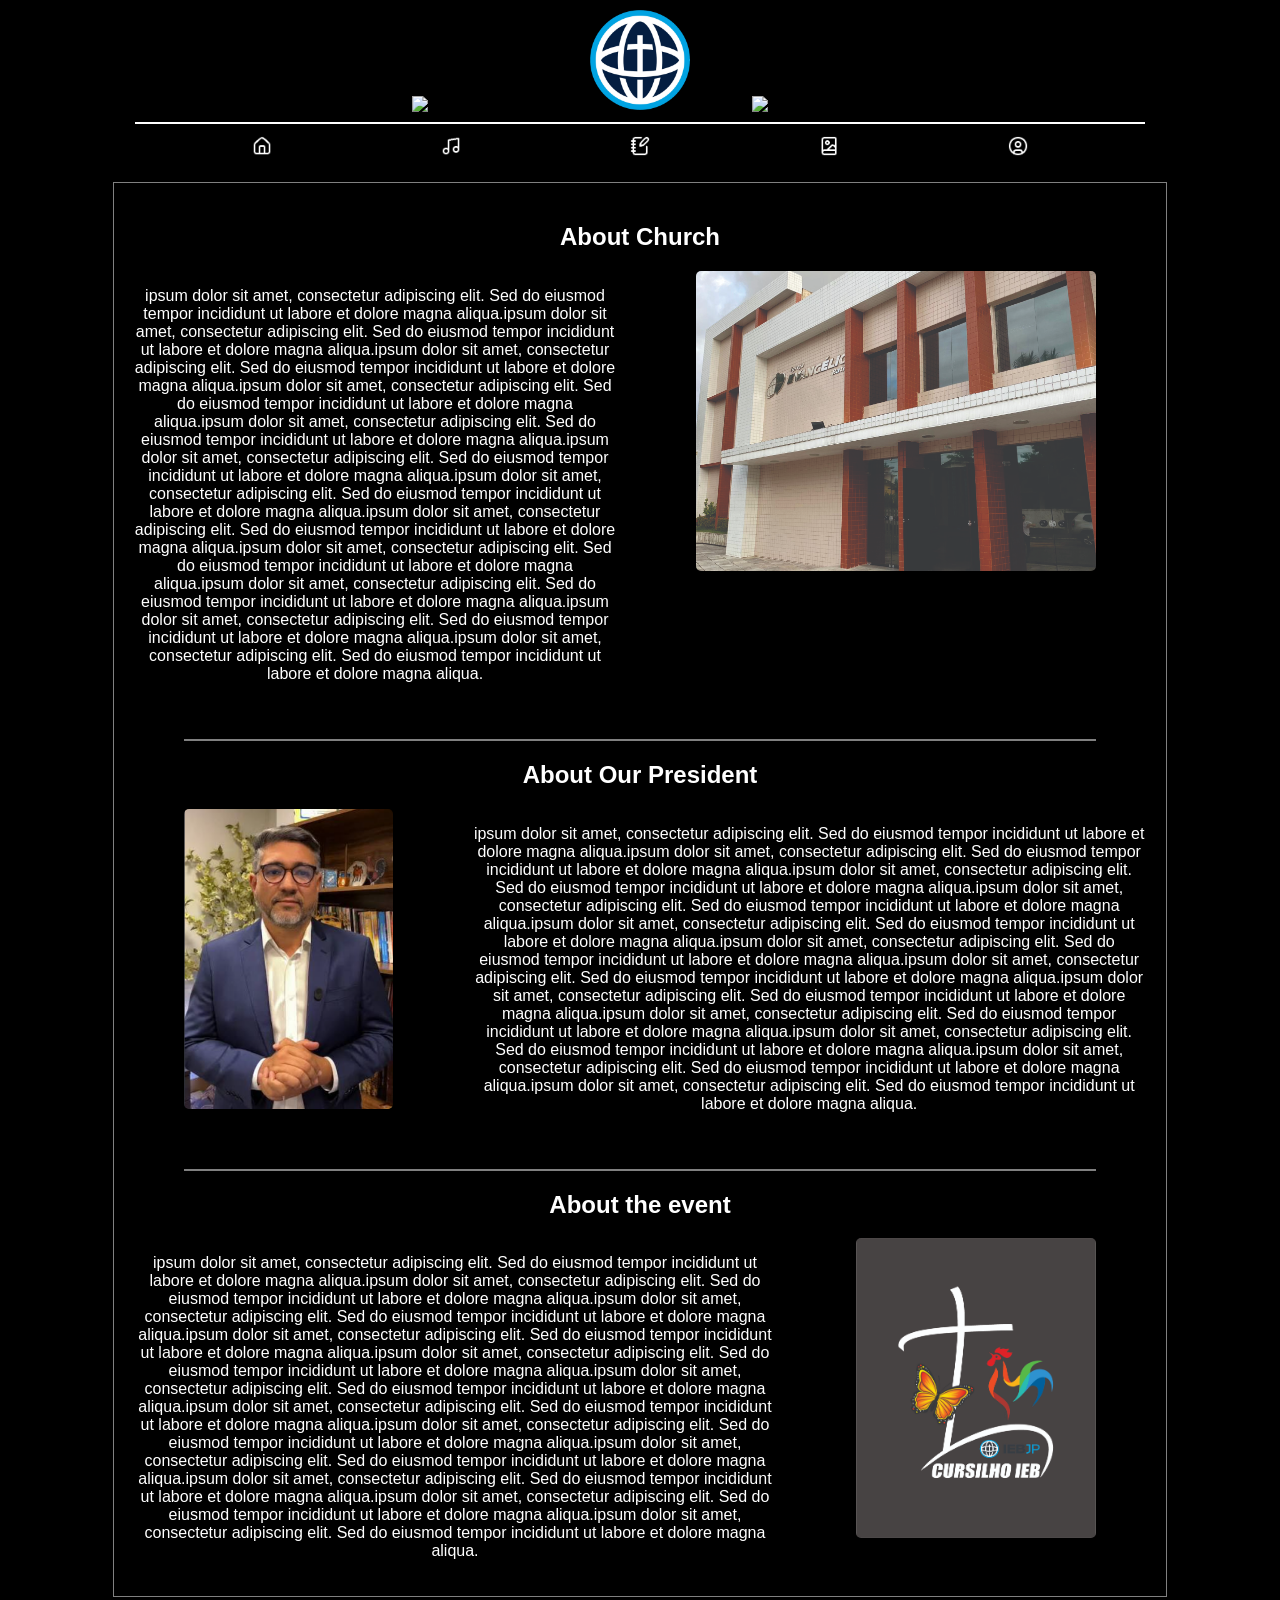
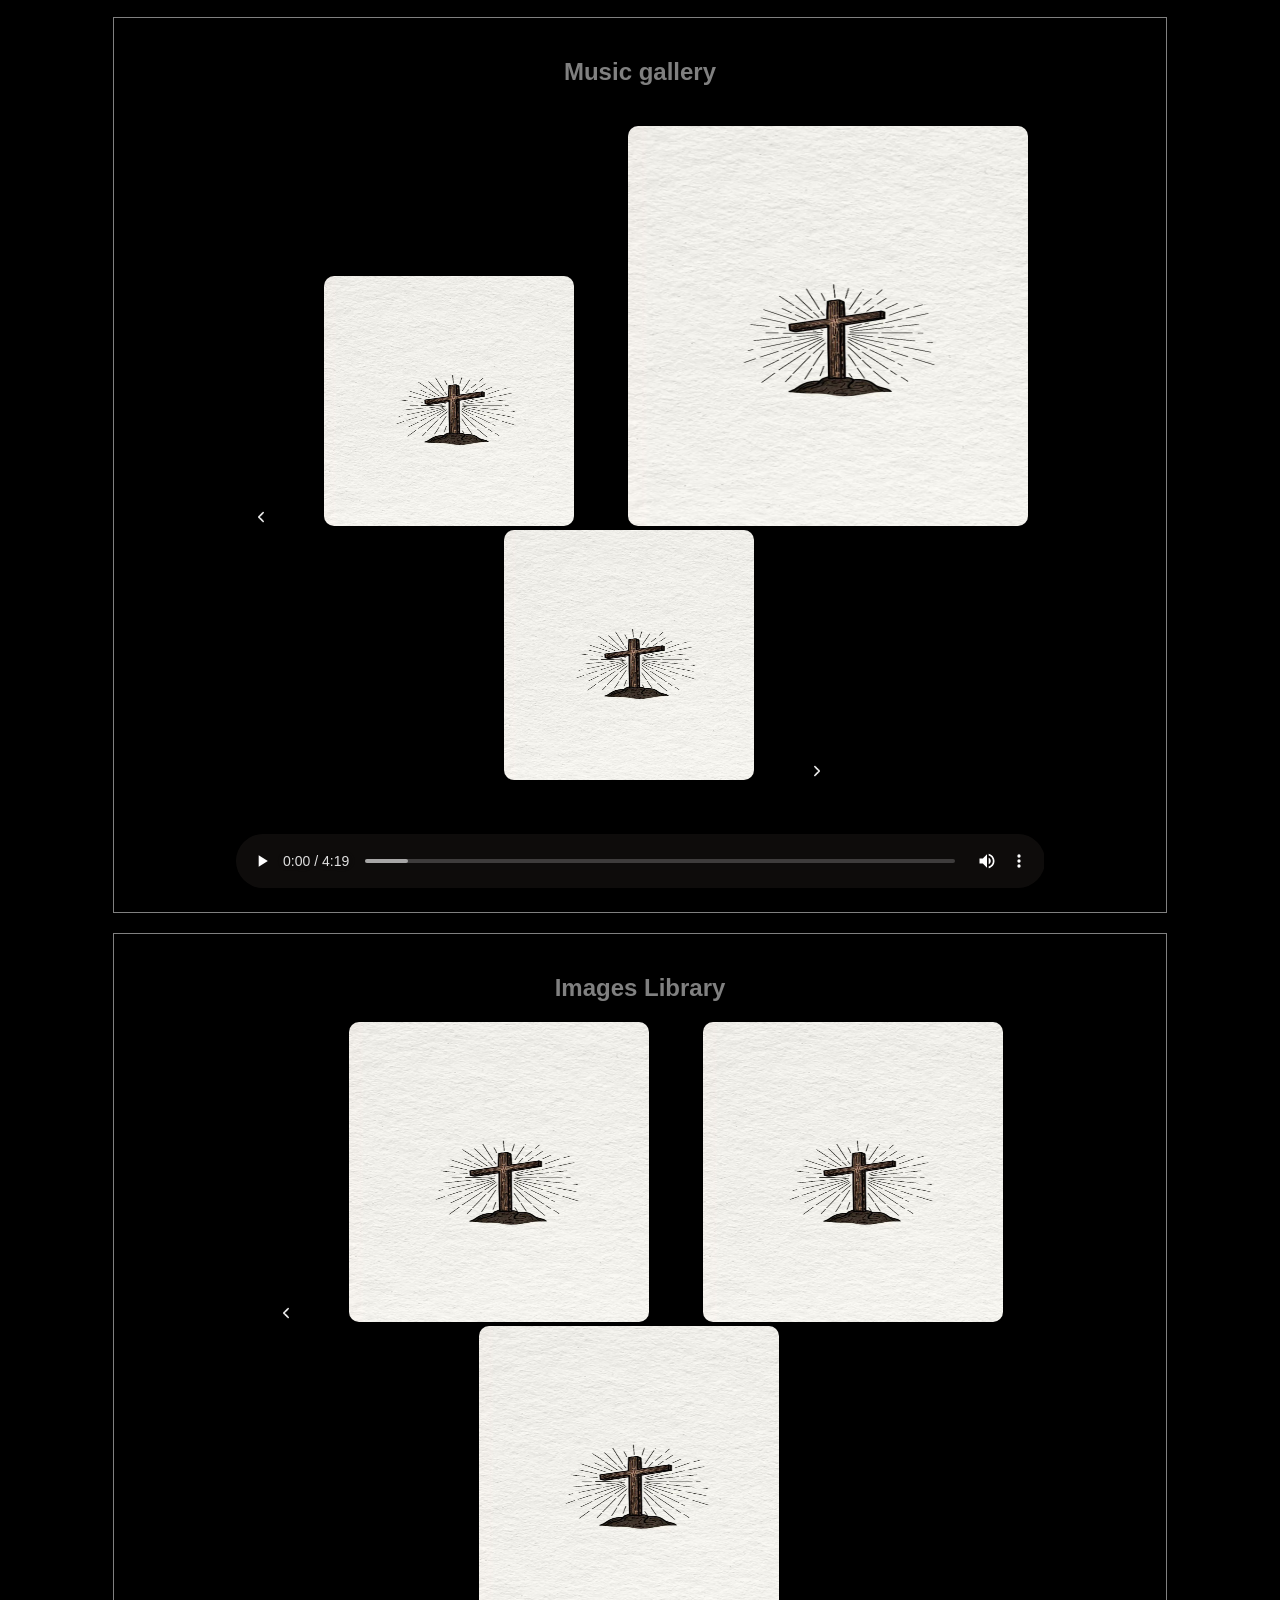
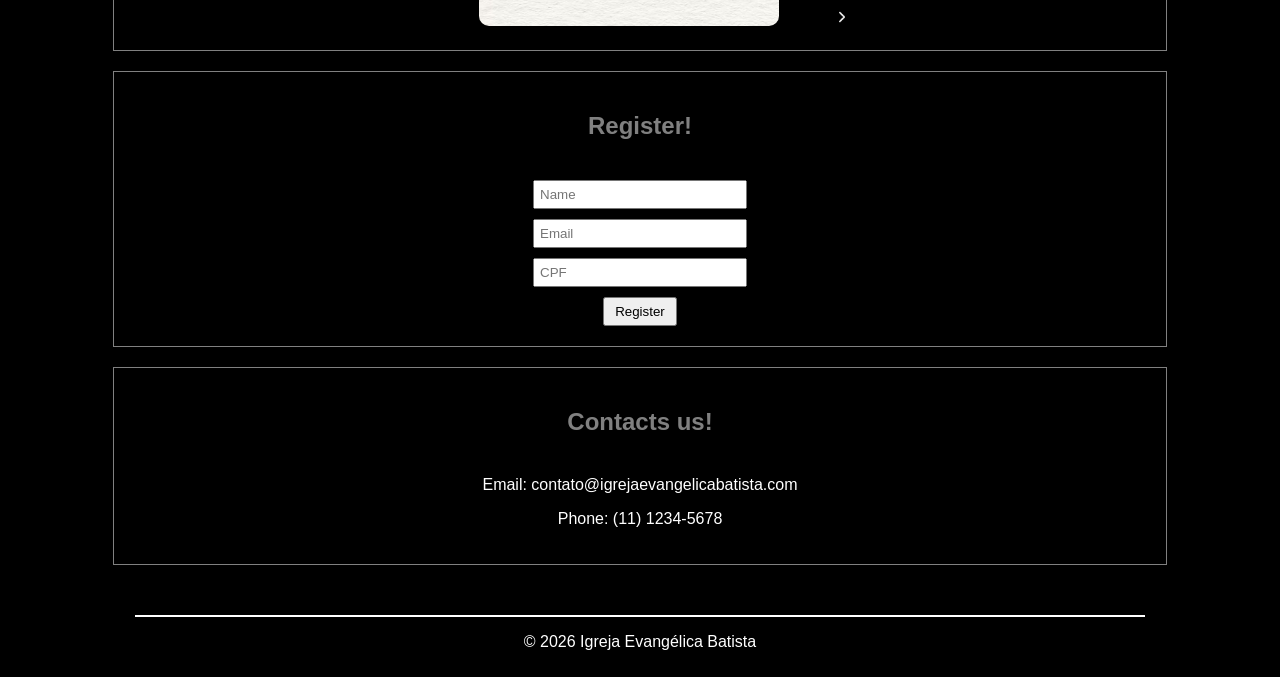
==== src/index.html @ d577eabb "HTML 1.0" ====
<!DOCTYPE html>
<html lang="en">

<head>
    <meta charset="UTF-8">
    <meta name="viewport" content="width=device-width, initial-scale=1.0">
    <style> 
        body {
            background-color: black;
            font-family: sans-serif;
        }
    </style>
    <title>Document</title>
</head>

<body>

    <header align="center" style="padding: 2px;">
        <img src="../assets/images/Galo_BackGround_preto.png" alt="Logotipo Galo" width="100" height="100">
        &nbsp;&nbsp;&nbsp;&nbsp;&nbsp;&nbsp;&nbsp;&nbsp;&nbsp;&nbsp;&nbsp;&nbsp;
        <img src="../assets/images/Globo.png" alt="Logotipo Globo" width="100" height="100">
        &nbsp;&nbsp;&nbsp;&nbsp;&nbsp;&nbsp;&nbsp;&nbsp;&nbsp;&nbsp;&nbsp;&nbsp;
        <img src="../assets/images/Galo_BackGround_preto.png" alt="Logotipo Galo" width="100" height="100"> 
        <hr align="center" style="border: 0.1px solid white; width: 80%;">
    </header>

    <nav align="center" style="padding: 2px;">
                &nbsp;&nbsp;&nbsp;&nbsp;&nbsp;&nbsp;&nbsp;&nbsp;&nbsp;&nbsp;&nbsp;&nbsp;&nbsp;&nbsp;&nbsp;&nbsp;&nbsp;&nbsp;&nbsp;&nbsp;&nbsp;&nbsp;&nbsp;&nbsp;&nbsp;&nbsp;&nbsp;&nbsp;&nbsp;&nbsp;&nbsp;&nbsp;&nbsp;&nbsp;&nbsp;&nbsp;
        <a href="#home">
            <img src="../assets/images/Home.png" alt="Home" width="20" height="20"></a>
                &nbsp;&nbsp;&nbsp;&nbsp;&nbsp;&nbsp;&nbsp;&nbsp;&nbsp;&nbsp;&nbsp;&nbsp;&nbsp;&nbsp;&nbsp;&nbsp;&nbsp;&nbsp;&nbsp;&nbsp;&nbsp;&nbsp;&nbsp;&nbsp;&nbsp;&nbsp;&nbsp;&nbsp;&nbsp;&nbsp;&nbsp;&nbsp;&nbsp;&nbsp;&nbsp;&nbsp;
        <a href="#music">
            <img src="../assets/images/Music.png" alt="Music" width="20" height="20"></a>
                &nbsp;&nbsp;&nbsp;&nbsp;&nbsp;&nbsp;&nbsp;&nbsp;&nbsp;&nbsp;&nbsp;&nbsp;&nbsp;&nbsp;&nbsp;&nbsp;&nbsp;&nbsp;&nbsp;&nbsp;&nbsp;&nbsp;&nbsp;&nbsp;&nbsp;&nbsp;&nbsp;&nbsp;&nbsp;&nbsp;&nbsp;&nbsp;&nbsp;&nbsp;&nbsp;&nbsp;
        <a href="#register">
            <img src="../assets/images/Register.png" alt="Register" width="20" height="20"></a>
                &nbsp;&nbsp;&nbsp;&nbsp;&nbsp;&nbsp;&nbsp;&nbsp;&nbsp;&nbsp;&nbsp;&nbsp;&nbsp;&nbsp;&nbsp;&nbsp;&nbsp;&nbsp;&nbsp;&nbsp;&nbsp;&nbsp;&nbsp;&nbsp;&nbsp;&nbsp;&nbsp;&nbsp;&nbsp;&nbsp;&nbsp;&nbsp;&nbsp;&nbsp;&nbsp;&nbsp;
        <a href="#library">
            <img src="../assets/images/Library.png" alt="Library" width="20" height="20"></a>
                &nbsp;&nbsp;&nbsp;&nbsp;&nbsp;&nbsp;&nbsp;&nbsp;&nbsp;&nbsp;&nbsp;&nbsp;&nbsp;&nbsp;&nbsp;&nbsp;&nbsp;&nbsp;&nbsp;&nbsp;&nbsp;&nbsp;&nbsp;&nbsp;&nbsp;&nbsp;&nbsp;&nbsp;&nbsp;&nbsp;&nbsp;&nbsp;&nbsp;&nbsp;&nbsp;&nbsp;
        <a href="#contacts">
            <img src="../assets/images/Contacts.png" alt="Contacts" width="20" height="20"></a>
                &nbsp;&nbsp;&nbsp;&nbsp;&nbsp;&nbsp;&nbsp;&nbsp;&nbsp;&nbsp;&nbsp;&nbsp;&nbsp;&nbsp;&nbsp;&nbsp;&nbsp;&nbsp;&nbsp;&nbsp;&nbsp;&nbsp;&nbsp;&nbsp;&nbsp;&nbsp;&nbsp;&nbsp;&nbsp;&nbsp;&nbsp;&nbsp;&nbsp;&nbsp;&nbsp;&nbsp;
    </nav>

    <section id="home" align="center" style=" padding: 20px; border: 0.1px solid rgba(255, 255, 255, 0.5); width: 80%; margin-top: 20px; margin-left: auto; margin-right: auto;">
        <h1><font color="white" size="5">About Church</font></h1> 
        <div style="display: flex; gap: 80px; align-items: flex-start;">
            <p style="margin: 2;">
                <font color="white">
                    ipsum dolor sit amet, consectetur adipiscing elit. Sed do eiusmod tempor incididunt ut labore et dolore magna aliqua.ipsum dolor sit amet, consectetur adipiscing elit. Sed do eiusmod tempor incididunt ut labore et dolore magna aliqua.ipsum dolor sit amet, consectetur adipiscing elit. Sed do eiusmod tempor incididunt ut labore et dolore magna aliqua.ipsum dolor sit amet, consectetur adipiscing elit. Sed do eiusmod tempor incididunt ut labore et dolore magna aliqua.ipsum dolor sit amet, consectetur adipiscing elit. Sed do eiusmod tempor incididunt ut labore et dolore magna aliqua.ipsum dolor sit amet, consectetur adipiscing elit. Sed do eiusmod tempor incididunt ut labore et dolore magna aliqua.ipsum dolor sit amet, consectetur adipiscing elit. Sed do eiusmod tempor incididunt ut labore et dolore magna aliqua.ipsum dolor sit amet, consectetur adipiscing elit. Sed do eiusmod tempor incididunt ut labore et dolore magna aliqua.ipsum dolor sit amet, consectetur adipiscing elit. Sed do eiusmod tempor incididunt ut labore et dolore magna aliqua.ipsum dolor sit amet, consectetur adipiscing elit. Sed do eiusmod tempor incididunt ut labore et dolore magna aliqua.ipsum dolor sit amet, consectetur adipiscing elit. Sed do eiusmod tempor incididunt ut labore et dolore magna aliqua.ipsum dolor sit amet, consectetur adipiscing elit. Sed do eiusmod tempor incididunt ut labore et dolore magna aliqua.
                </font>
            </p>
            <img src="../assets/images/FotoIEB.jpg" alt="Church Image" width="400" height="300" style="margin-right: 50px; border-radius: 5px;">
        </div>
        <hr style="border: 0.1px solid rgba(255, 255, 255, 0.5); width: 90%; margin-top: 40px;">
        <h1><font color="white" size="5">About Our President</font></h1>
        <div style="display: flex; gap: 80px; align-items: flex-start;">
            <img src="../assets/images/Pr_Iranilson.png" alt="President Image" width="400" height="300" style="margin-left: 50px; border-radius: 5px;">
            <p style="margin: 2;">
                <font color="white">
                    ipsum dolor sit amet, consectetur adipiscing elit. Sed do eiusmod tempor incididunt ut labore et dolore magna aliqua.ipsum dolor sit amet, consectetur adipiscing elit. Sed do eiusmod tempor incididunt ut labore et dolore magna aliqua.ipsum dolor sit amet, consectetur adipiscing elit. Sed do eiusmod tempor incididunt ut labore et dolore magna aliqua.ipsum dolor sit amet, consectetur adipiscing elit. Sed do eiusmod tempor incididunt ut labore et dolore magna aliqua.ipsum dolor sit amet, consectetur adipiscing elit. Sed do eiusmod tempor incididunt ut labore et dolore magna aliqua.ipsum dolor sit amet, consectetur adipiscing elit. Sed do eiusmod tempor incididunt ut labore et dolore magna aliqua.ipsum dolor sit amet, consectetur adipiscing elit. Sed do eiusmod tempor incididunt ut labore et dolore magna aliqua.ipsum dolor sit amet, consectetur adipiscing elit. Sed do eiusmod tempor incididunt ut labore et dolore magna aliqua.ipsum dolor sit amet, consectetur adipiscing elit. Sed do eiusmod tempor incididunt ut labore et dolore magna aliqua.ipsum dolor sit amet, consectetur adipiscing elit. Sed do eiusmod tempor incididunt ut labore et dolore magna aliqua.ipsum dolor sit amet, consectetur adipiscing elit. Sed do eiusmod tempor incididunt ut labore et dolore magna aliqua.ipsum dolor sit amet, consectetur adipiscing elit. Sed do eiusmod tempor incididunt ut labore et dolore magna aliqua.
                </font>
            </p>    
        </div>
        <hr style="border: 0.1px solid rgba(255, 255, 255, 0.5); width: 90%; margin-top: 40px;">
        <h1><font color="white" size="5">About the event</font></h1>
        <div style="display: flex; gap: 80px; align-items: flex-start;">
            <p style="margin: 2;">
                <font color="white">
                    ipsum dolor sit amet, consectetur adipiscing elit. Sed do eiusmod tempor incididunt ut labore et dolore magna aliqua.ipsum dolor sit amet, consectetur adipiscing elit. Sed do eiusmod tempor incididunt ut labore et dolore magna aliqua.ipsum dolor sit amet, consectetur adipiscing elit. Sed do eiusmod tempor incididunt ut labore et dolore magna aliqua.ipsum dolor sit amet, consectetur adipiscing elit. Sed do eiusmod tempor incididunt ut labore et dolore magna aliqua.ipsum dolor sit amet, consectetur adipiscing elit. Sed do eiusmod tempor incididunt ut labore et dolore magna aliqua.ipsum dolor sit amet, consectetur adipiscing elit. Sed do eiusmod tempor incididunt ut labore et dolore magna aliqua.ipsum dolor sit amet, consectetur adipiscing elit. Sed do eiusmod tempor incididunt ut labore et dolore magna aliqua.ipsum dolor sit amet, consectetur adipiscing elit. Sed do eiusmod tempor incididunt ut labore et dolore magna aliqua.ipsum dolor sit amet, consectetur adipiscing elit. Sed do eiusmod tempor incididunt ut labore et dolore magna aliqua.ipsum dolor sit amet, consectetur adipiscing elit. Sed do eiusmod tempor incididunt ut labore et dolore magna aliqua.ipsum dolor sit amet, consectetur adipiscing elit. Sed do eiusmod tempor incididunt ut labore et dolore magna aliqua.ipsum dolor sit amet, consectetur adipiscing elit. Sed do eiusmod tempor incididunt ut labore et dolore magna aliqua.
                </font>
            </p> 
            <img src="../assets/images/LogoCursilhoCruzBranca.jpg" alt="Event Image" width="400" height="300" style="margin-right: 50px; border-radius: 5px;">   
        </div>
    </section>

    <section id="music" align="center" style=" padding: 20px; border: 0.1px solid rgba(255, 255, 255, 0.5); width: 80%; margin-top: 20px; margin-left: auto; margin-right: auto;">
        <h1><font color="gray" size="5">Music gallery</font></h1>
        <div id="music-gallery-images" style="margin-top: 40px;">
            <button id="skip-back" type="button" Style="margin-right: 50px; background: none; border: none; padding: 0; cursor: pointer;"> <img src="../assets/images/skip-back.png" alt="Skip back" width="18" height="18"> </button>
            <img id="music1" src="../assets/images/CapaMusicas.jpeg" alt="Music Image" width="250" height="250" style="margin-right: 50px; border-radius: 10px;">
            <img id="music2" src="../assets/images/CapaMusicas.jpeg" alt="Music Image" width="400" height="400" style="margin-right: auto; margin-left: auto; border-radius: 10px;">
            <img id="music3" src="../assets/images/CapaMusicas.jpeg" alt="Music Image" width="250" height="250" style="margin-left: 50px; border-radius: 10px;">
            <button id="skip-forward" type="button" Style="margin-left: 50px; background: none; border: none; padding: 0; cursor: pointer;"> <img src="../assets/images/skip-forward.png" alt="Skip forward" width="18" height="18"> </button>
        </div>
        <div>
            <audio id="audio-player" controls style="margin-top: 50px; width: 80%; margin-left: auto; margin-right: auto; filter: invert(100%);">
                <source src="../assets/music/musica_teste.mpeg" type="audio/mpeg">
                Your browser does not support the audio element.
        </div>
    </section>

    <section id="library" align="center" style=" padding: 20px; border: 0.1px solid rgba(255, 255, 255, 0.5); width: 80%; margin-top: 20px; margin-left: auto; margin-right: auto;">
        <h1><font color="gray" size="5">Images Library</font></h1>
        <div>
            <button id="skip-back" type="button" Style="margin-right: 50px; background: none; border: none; padding: 0; cursor: pointer;"> <img src="../assets/images/skip-back.png" alt="Skip back" width="18" height="18"> </button>
            <img id="image1" src="../assets/images/CapaMusicas.jpeg" alt="Music Image" width="300" height="300" style="margin-right: 50px; border-radius: 10px;">
            <img id="image2" src="../assets/images/CapaMusicas.jpeg" alt="Music Image" width="300" height="300" style="margin-right: auto; margin-left: auto; border-radius: 10px;">
            <img id="image3" src="../assets/images/CapaMusicas.jpeg" alt="Music Image" width="300" height="300" style="margin-left: 50px; border-radius: 10px;">
            <button id="skip-forward" type="button" Style="margin-left: 50px; background: none; border: none; padding: 0; cursor: pointer;"> <img src="../assets/images/skip-forward.png" alt="Skip forward" width="18" height="18"> </button>
        </div>
    </section>

    <section id="register" align="center" style=" padding: 20px; border: 0.1px solid rgba(255, 255, 255, 0.5); width: 80%; margin-top: 20px; margin-left: auto; margin-right: auto;">
        <h1><font color="gray" size="5">Register!</font></h1>
        <div style="margin-top: 40px;">
            <form action="../src/register.php" method="POST">
                <input type="text" name="name" placeholder="Name" required style="margin-bottom: 10px; padding: 5px; width: 200px;">
                <br>
                <input type="email" name="email" placeholder="Email" required style="margin-bottom: 10px; padding: 5px; width: 200px;">
                <br>
                <input type="text" name="cpf" placeholder="CPF" required style="margin-bottom: 10px; padding: 5px; width: 200px;">
                <br>
                <button type="submit" style="padding: 5px 10px;">Register</button>
            </form>
        </div>
    </section>

    <section id="contacts" align="center" style=" padding: 20px; border: 0.1px solid rgba(255, 255, 255, 0.5); width: 80%; margin-top: 20px; margin-left: auto; margin-right: auto;">
        <h1><font color="gray" size="5">Contacts us!</font></h1>
        <div style="margin-top: 40px;">
            <p><font color="white">Email: contato@igrejaevangelicabatista.com</font></p>
            <p><font color="white">Phone: (11) 1234-5678</font></p>
        </div>
    </section>

    <footer align="center" style="padding: 2px; margin-top: 40px;">
        <hr align="center" style="border: 0.1px solid white; width: 80%;">
        <p><font color="white">© 2026 Igreja Evangélica Batista</font></p>
    </footer>

</body>

</html>
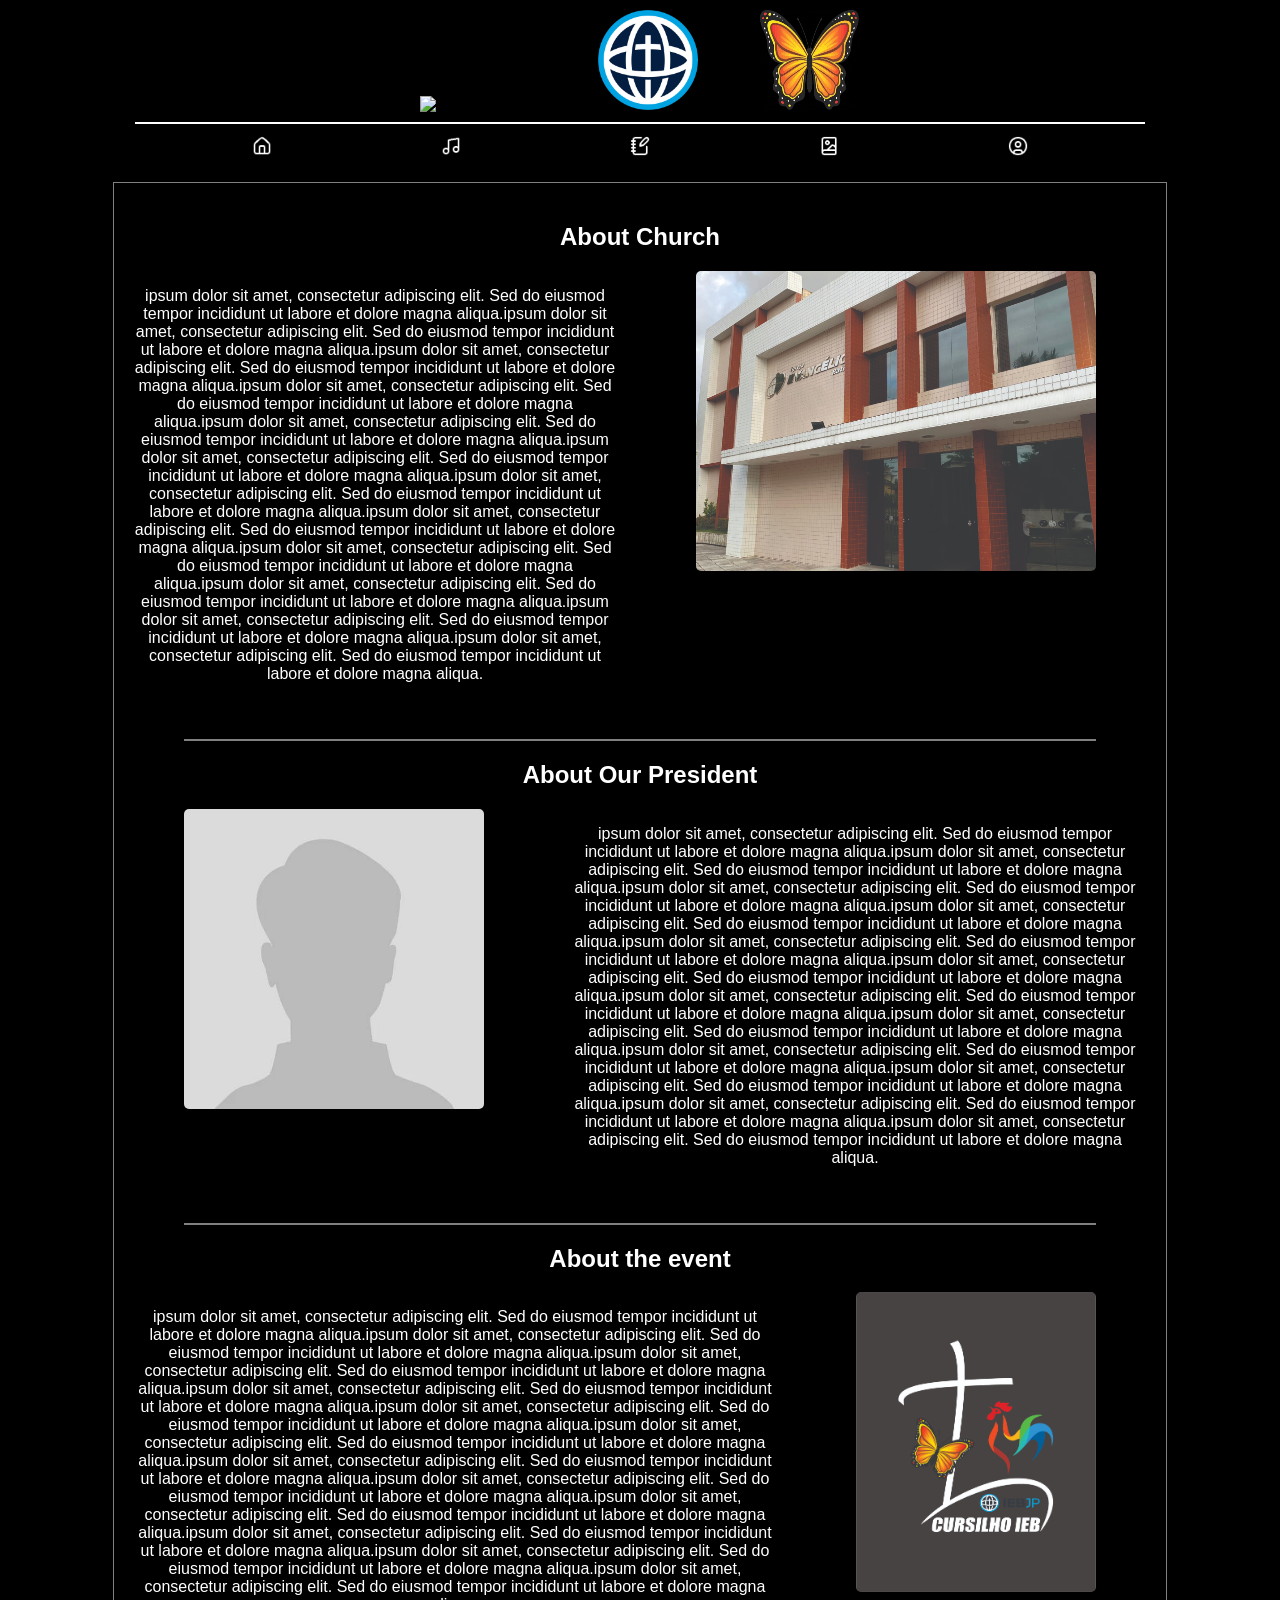
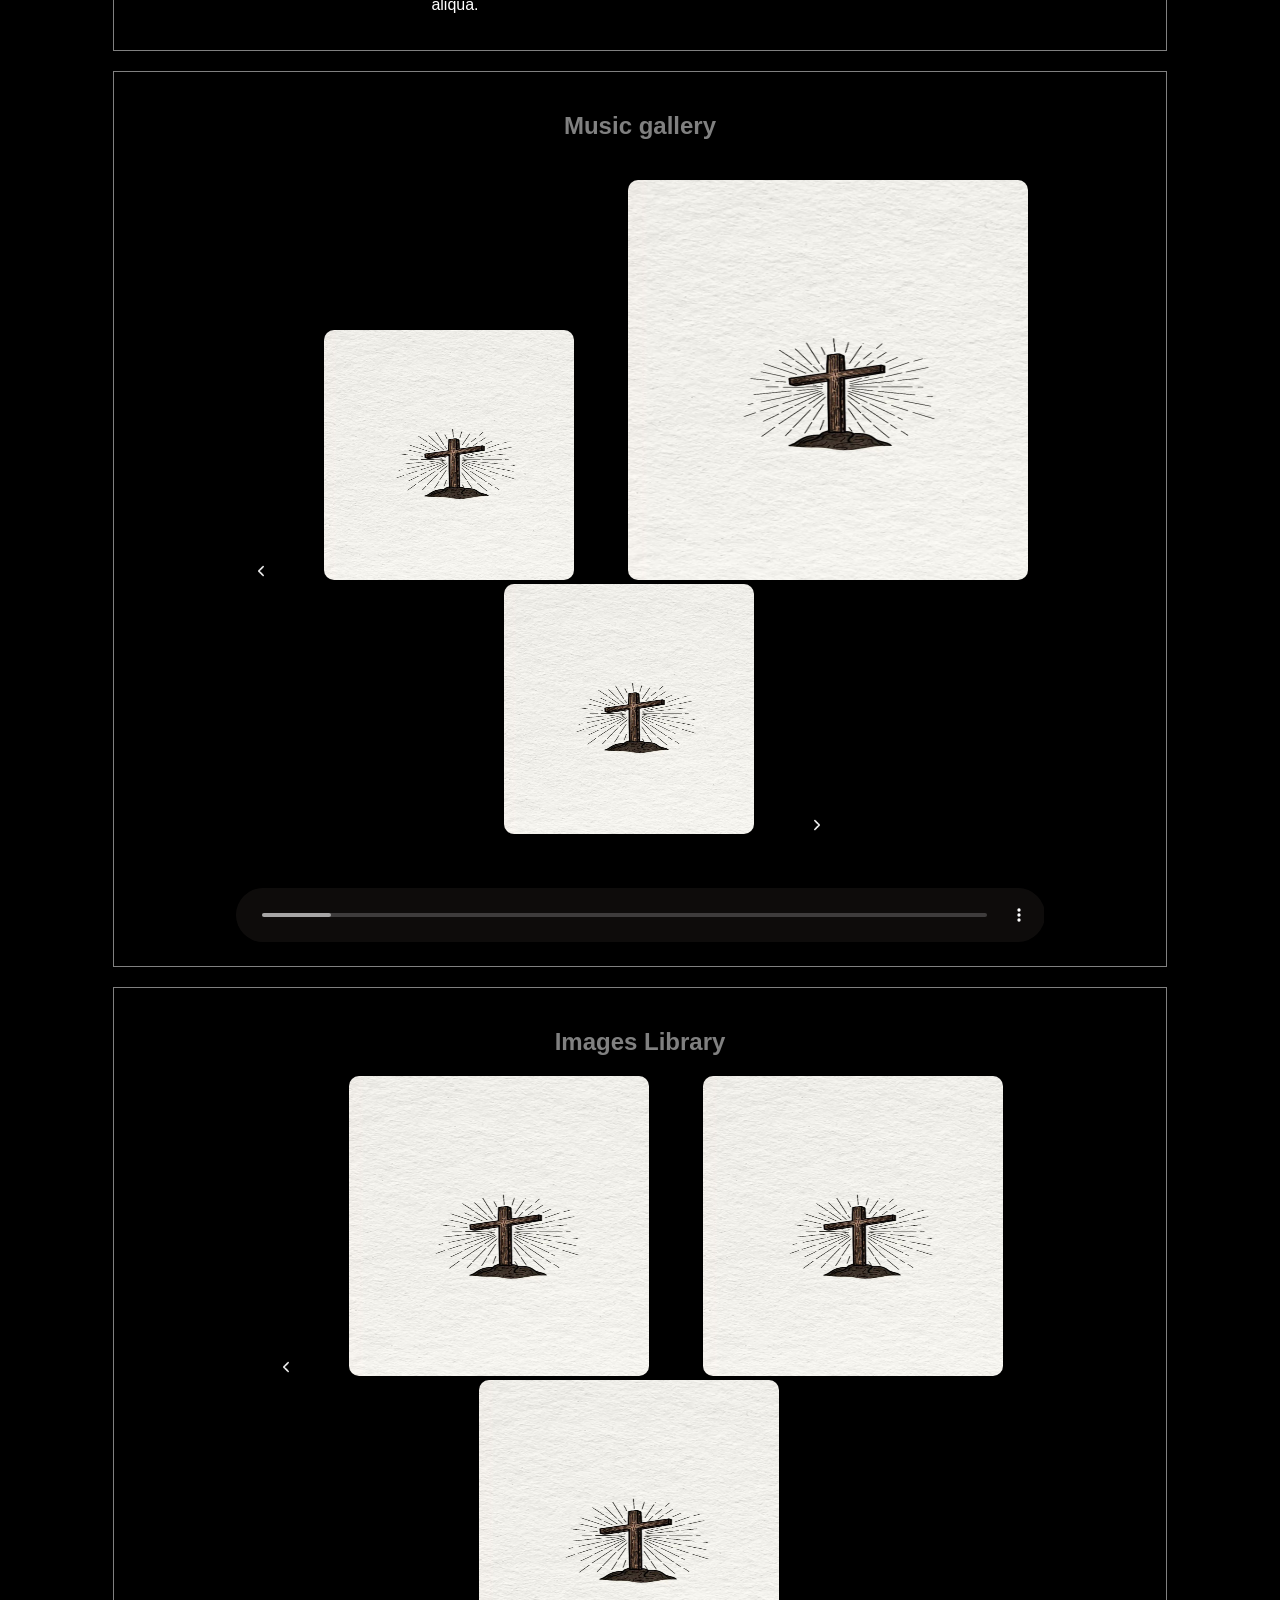
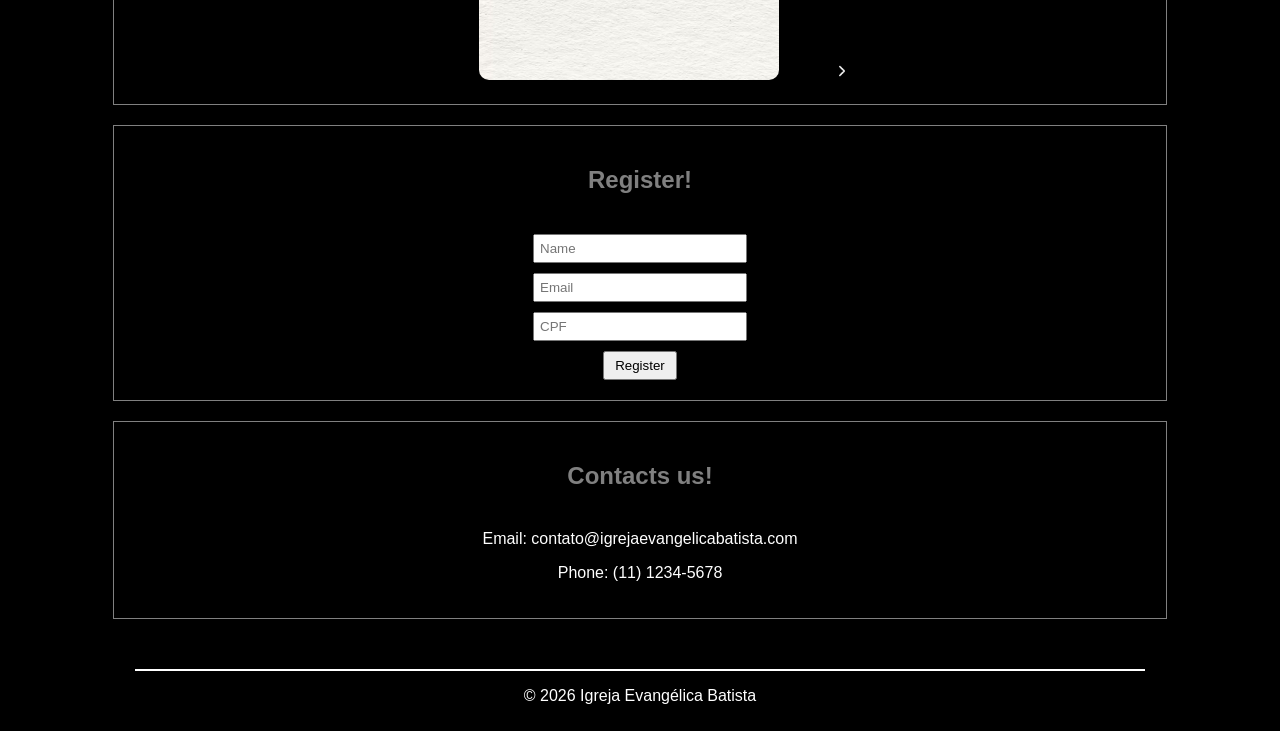
==== commit 21978aee: "HTML 1.1" ====
--- a/src/index.html
+++ b/src/index.html
@@ -20,7 +20,7 @@
         &nbsp;&nbsp;&nbsp;&nbsp;&nbsp;&nbsp;&nbsp;&nbsp;&nbsp;&nbsp;&nbsp;&nbsp;
         <img src="../assets/images/Globo.png" alt="Logotipo Globo" width="100" height="100">
         &nbsp;&nbsp;&nbsp;&nbsp;&nbsp;&nbsp;&nbsp;&nbsp;&nbsp;&nbsp;&nbsp;&nbsp;
-        <img src="../assets/images/Galo_BackGround_preto.png" alt="Logotipo Galo" width="100" height="100"> 
+        <img src="../assets/images/Borboleta_Imagem_FubdoPreto.jpg" alt="Logotipo Galo" width="100" height="100"> 
         <hr align="center" style="border: 0.1px solid white; width: 80%;">
     </header>
 
@@ -56,7 +56,7 @@
         <hr style="border: 0.1px solid rgba(255, 255, 255, 0.5); width: 90%; margin-top: 40px;">
         <h1><font color="white" size="5">About Our President</font></h1>
         <div style="display: flex; gap: 80px; align-items: flex-start;">
-            <img src="../assets/images/Pr_Iranilson.png" alt="President Image" width="400" height="300" style="margin-left: 50px; border-radius: 5px;">
+            <img src="../assets/images/Default_President.jpg" alt="President Image" width="400" height="300" style="margin-left: 50px; border-radius: 5px;">
             <p style="margin: 2;">
                 <font color="white">
                     ipsum dolor sit amet, consectetur adipiscing elit. Sed do eiusmod tempor incididunt ut labore et dolore magna aliqua.ipsum dolor sit amet, consectetur adipiscing elit. Sed do eiusmod tempor incididunt ut labore et dolore magna aliqua.ipsum dolor sit amet, consectetur adipiscing elit. Sed do eiusmod tempor incididunt ut labore et dolore magna aliqua.ipsum dolor sit amet, consectetur adipiscing elit. Sed do eiusmod tempor incididunt ut labore et dolore magna aliqua.ipsum dolor sit amet, consectetur adipiscing elit. Sed do eiusmod tempor incididunt ut labore et dolore magna aliqua.ipsum dolor sit amet, consectetur adipiscing elit. Sed do eiusmod tempor incididunt ut labore et dolore magna aliqua.ipsum dolor sit amet, consectetur adipiscing elit. Sed do eiusmod tempor incididunt ut labore et dolore magna aliqua.ipsum dolor sit amet, consectetur adipiscing elit. Sed do eiusmod tempor incididunt ut labore et dolore magna aliqua.ipsum dolor sit amet, consectetur adipiscing elit. Sed do eiusmod tempor incididunt ut labore et dolore magna aliqua.ipsum dolor sit amet, consectetur adipiscing elit. Sed do eiusmod tempor incididunt ut labore et dolore magna aliqua.ipsum dolor sit amet, consectetur adipiscing elit. Sed do eiusmod tempor incididunt ut labore et dolore magna aliqua.ipsum dolor sit amet, consectetur adipiscing elit. Sed do eiusmod tempor incididunt ut labore et dolore magna aliqua.
